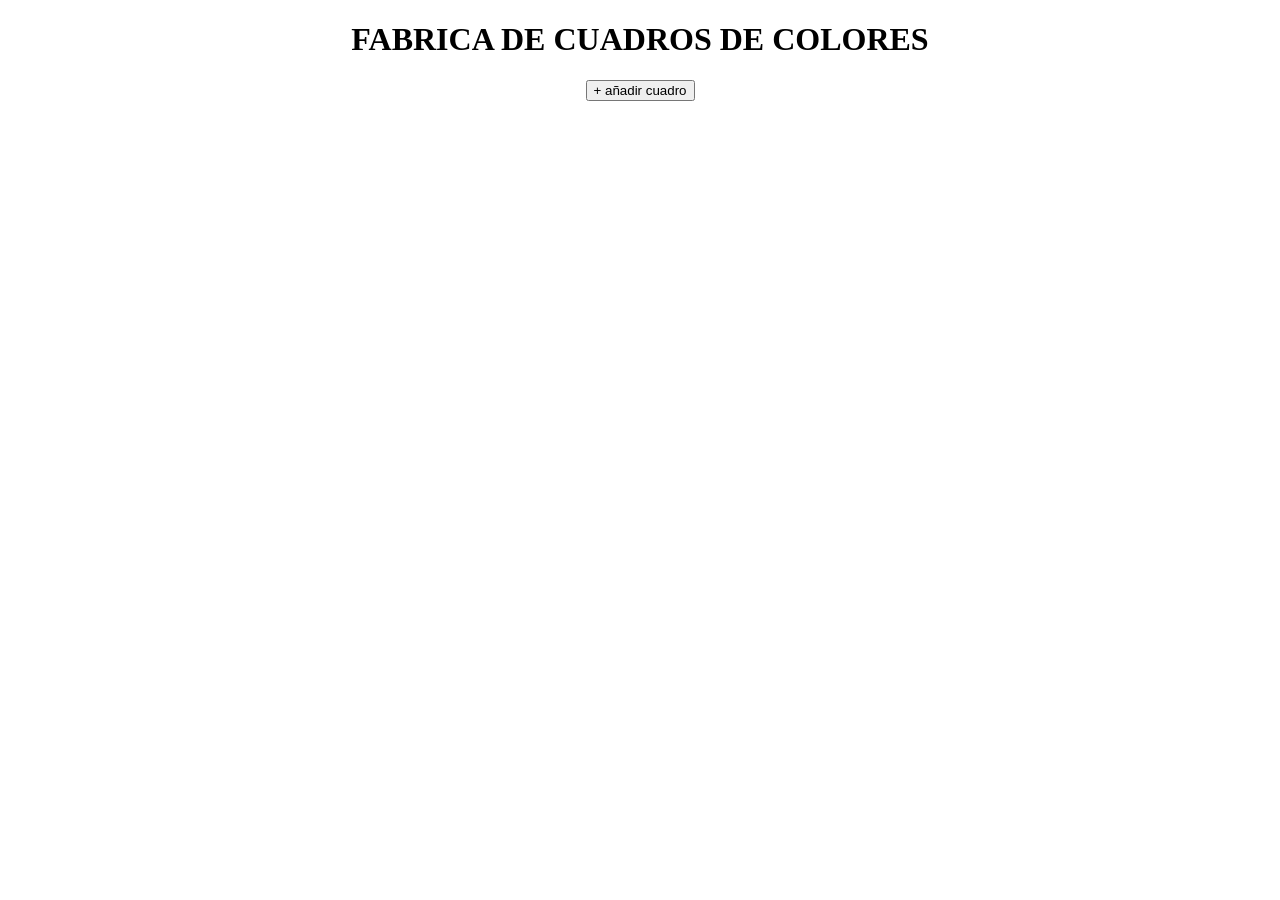
==== DelegacionEventos/index.html @ 8d6466c5 "Delegacion de eventos" ====
<!DOCTYPE html>
<html lang="en">
<head>
    <meta charset="UTF-8">
    <meta name="viewport" content="width=device-width, initial-scale=1.0">
    <title>FABRICA DE CUADROS</title>
    <link rel="stylesheet" href="estilo.css">
</head>
<body>
    <div class="interfaz">
        <h1> FABRICA DE CUADROS DE COLORES </h1>
        <div class="control">
            <button id="btn-crear"> + añadir cuadro </button>
        </div>
        <div id ="contenedor-padre" class="galeria"> </div>

    </div>
<script type="module" src="main.js"></script>
</body>
</html>
---- DelegacionEventos/estilo.css ----
.galeria {
    display: grid;
    grid-template-columns: repeat( auto-fill, minmax(100px,1fr));
    gap: 10px;
    padding: 20px;
    background: #fff;
    border-radius: 10px;
    min-height: 150px;
}
.cuadro {
    height: 100px;
    border-radius: 5px;
    cursor: pointer;
    display: flex;
    align-items: center;
    justify-content: center;
    color: white;
    font-weight: bold;
    transition: all 0.3s ease;
}
.interfaz {
    text-align: center;
}
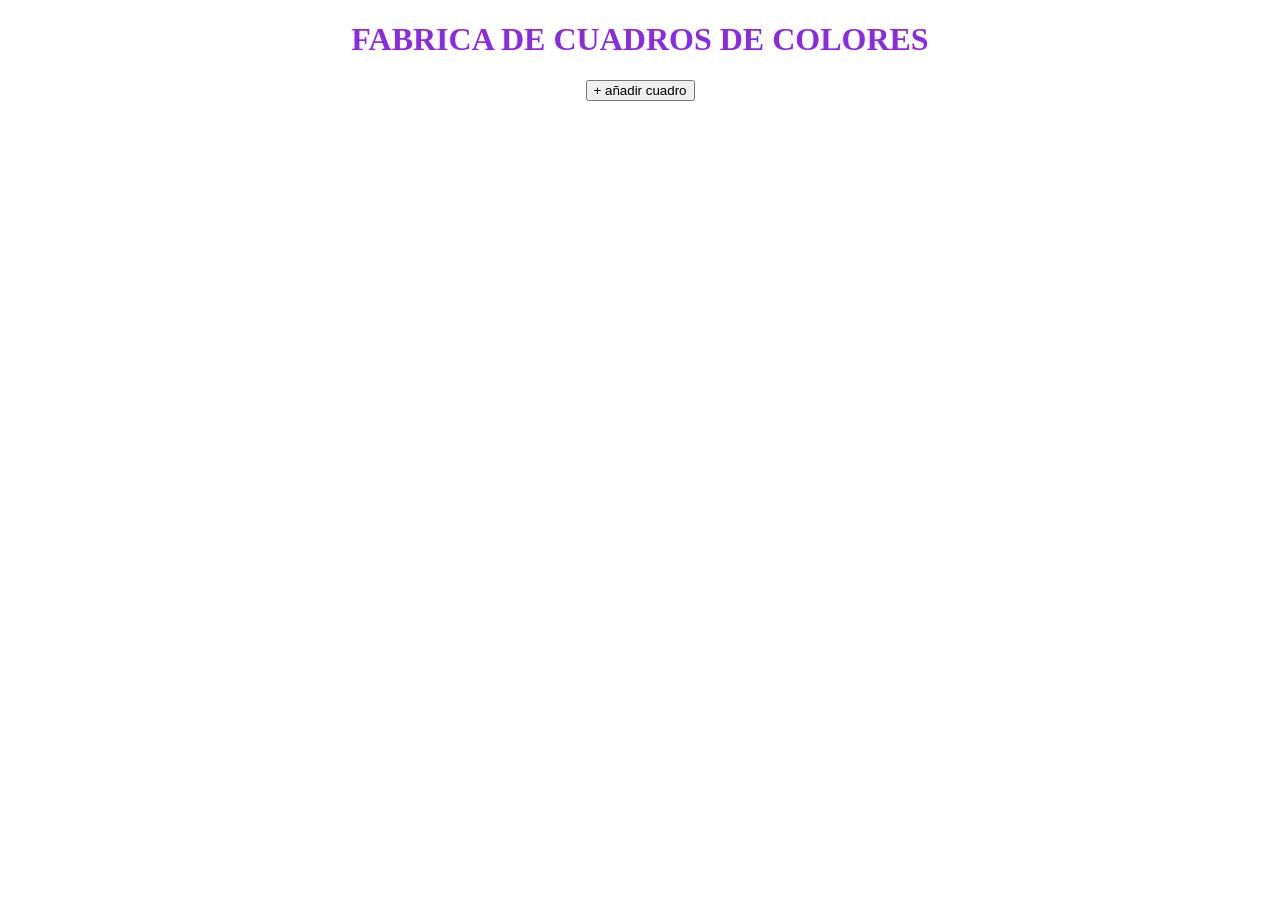
==== commit 3f999efb: "Delegacion de eventos clase 2" ====
--- a/DelegacionEventos/index.html
+++ b/DelegacionEventos/index.html
@@ -8,13 +8,14 @@
 </head>
 <body>
     <div class="interfaz">
-        <h1> FABRICA DE CUADROS DE COLORES </h1>
+        <h1 id="titulo1"> FABRICA DE CUADROS DE COLORES </h1>
         <div class="control">
             <button id="btn-crear"> + añadir cuadro </button>
         </div>
         <div id ="contenedor-padre" class="galeria"> </div>
 
     </div>
-<script type="module" src="main.js"></script>
+<script type="module" src="main.js">
+</script>
 </body>
 </html>
--- a/DelegacionEventos/estilo.css
+++ b/DelegacionEventos/estilo.css
@@ -20,4 +20,8 @@
 }
 .interfaz {
     text-align: center;
+}
+.titulo2 {
+
+    color: blueviolet;
 }
